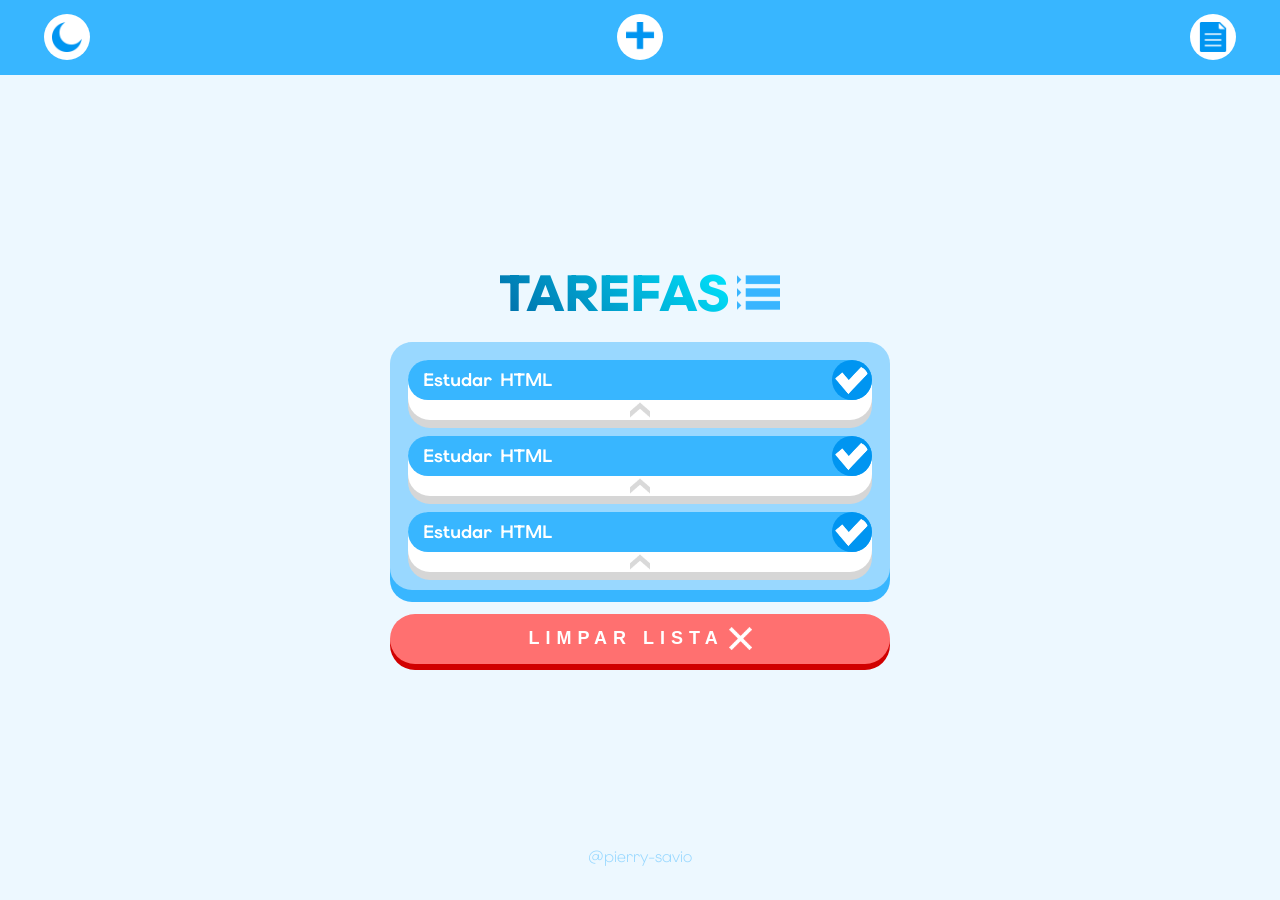
==== list.html @ d2219e2e "feat: index and list html and css done" ====
<!DOCTYPE html>
<html lang="pt-br">
<head>
    <meta charset="UTF-8">
    <meta name="viewport" content="width=device-width, initial-scale=1.0">
    <title>Todo-List</title>
    <link rel="stylesheet" href="./css/list.css">

    <!--FONT-->
    <link rel="preconnect" href="https://fonts.googleapis.com">
    <link rel="preconnect" href="https://fonts.gstatic.com" crossorigin>
    <link href="https://fonts.googleapis.com/css2?family=Elms+Sans:ital,wght@0,100..900;1,100..900&display=swap" rel="stylesheet">
</head>
<body>
    <header>
        <nav>
            <ul>
                <a href="">
                    <li><img src="./icons/moon.png" alt=""></li>
                </a>

                <a href="index.html">
                    <li><img src="./icons/plus.png" alt=""></li>
                </a>

                <a href="list.html">
                    <li><img src="./icons/paper.png" alt=""></li>
                </a>
            </ul>
        </nav>
    </header>

    <main>
        <div class="container">
            <div class="main-title-container">
                <h1>TAREFAS</h1>
                <img src="./icons/blue-list.png" alt="check icon">
            </div>

            <div class="tasks-container">

                <!--TASK-->
                <div class="task closed" id="task1">
                    <div class="task-header">
                        <h2 class="taskt-title" onclick="clickTask(1)">Estudar HTML</h2>
                        <img src="./icons/check1.png" class="check-button" alt="">
                    </div>
                    <p class="task-description closed" id="description" onclick="clickTask(1)">- Tags semânticas <br>- ul/li <br>- Formulários</p>
                    <img src="./icons/opened.png" onclick="clickTask(1)" id="description_button" class="description-button" alt="opened icon">
                </div>

                <!--TASK-->
                <div class="task closed" id="task1">
                    <div class="task-header">
                        <h2 class="taskt-title" onclick="clickTask(1)">Estudar HTML</h2>
                        <img src="./icons/check1.png" class="check-button" alt="">
                    </div>
                    <p class="task-description closed" id="description" onclick="clickTask(1)">- Tags semânticas <br>- ul/li <br>- Formulários</p>
                    <img src="./icons/opened.png" onclick="clickTask(1)" id="description_button" class="description-button" alt="opened icon">
                </div>

                <!--TASK-->
                <div class="task closed" id="task1">
                    <div class="task-header">
                        <h2 class="taskt-title" onclick="clickTask(1)">Estudar HTML</h2>
                        <img src="./icons/check1.png" class="check-button" alt="">
                    </div>
                    <p class="task-description closed" id="description" onclick="clickTask(1)">- Tags semânticas <br>- ul/li <br>- Formulários</p>
                    <img src="./icons/opened.png" onclick="clickTask(1)" id="description_button" class="description-button" alt="opened icon">
                </div>
            </div>

            <div class="button-icon-container">
                <button onclick="addTask()" class="button">
                    LIMPAR LISTA <img src="./icons/x.png" alt="x icon">
                </button>
            </div>
        </div>
    </main>

    <footer>
        <p>@pierry-savio</p>
    </footer>

    <script src="./js/list.js"></script>
</body>
</html>
---- css/list.css ----
*{
    padding: 0;
    margin: 0;
    box-sizing: border-box;
}

/*RESETS*/
a{
    text-decoration: none;
}

li{
    list-style: none;
}

/*TITLES*/
h1{
    font-weight: 750;
}

/*COLORS*/
:root {
  --background: #edf8ff;
  --tarefas: #99d8ff;
  --main: #38b6ff;
  --check: #0095f1;
  --limpar: #ff7070;
  --limpar-shadowbox: #d10000;
  --titulo-degrade-1: #0069a6;
  --titulo-degrade-2: #00e8ff;
}

body{
    height: 100vh;
    background-color: var(--background);

    /*FONT*/
    font-family: "Elms Sans", sans-serif;
    font-optical-sizing: auto;
    font-weight: 100;
    font-style: normal;

    display: flex;
    flex-direction: column;
    justify-content: space-between;
}


/*
___________________ H E A D E R ______________________
_____________________ ⬇ ⬇ ⬇ __________________________
*/

header{
    background-color: var(--main);
    padding: 0.9rem;
    position: absolute;
    width: 100%;
}

header nav ul img{
    width: 30px;
    cursor: pointer;
}

header nav ul li {
    display: flex;
    justify-content: center;
    align-items: center;
    background-color: white;
    padding: 0.5rem;
    border-radius: 50%;
    transition: .2s ease;
}

header nav ul li:hover {
    transform: scale(1.05);
    background-color: var(--tarefas);
}

header nav ul li:active {
    transform: scale(0.95);
}

header nav ul{
    display: flex;
    justify-content: space-between;
    align-items: center;
    gap: 1rem;
    padding: 0 30px 0 30px;
}

/*
_____________________ M A I N ________________________
_____________________ ⬇ ⬇ ⬇ __________________________
*/
main{
    display: flex;
    flex-direction: column;
    justify-content: center;
    align-items: center;
    margin-top: 110px;
    height: 90%;
}

main .container{
    width: 75%;
    max-width: 500px;
    display: flex;
    flex-direction: column;
    gap: 1rem;
}

main .main-title-container{
    display: flex;
    align-items: center;
    justify-content: center;
    gap: 0.5rem;
}

main .main-title-container h1 {
    font-size: 51px;
    text-align: justify;
    text-align-last: justify;
    font-weight: 900;

    background: linear-gradient(45deg, var(--titulo-degrade-1), var(--titulo-degrade-2));
    -webkit-background-clip: text;
    background-clip: text;
    -webkit-text-fill-color: transparent;
    color: transparent;
}

@media (max-width: 375px){
    main .main-title-container h1{
        font-size: 40px;
    }
}

main .main-title-container img{
    width: 43px;
    height: 43px;
}

/*
___________ T A S K S ______________
_____________  ⬇  __________________
*/
main .tasks-container{
    background-color: var(--tarefas);
    border-radius: 22px;
    padding: 18px;
    display: grid;
    grid-template-columns: repeat(1, 1fr);
    gap: 1rem;
    box-shadow: 0 12px 0 0 var(--main);
    margin-bottom: 8px;
}

main .tasks-container .task.closed{
    background-color: white;
    box-shadow: 0 8px 0 0 rgb(214, 214, 214);
    border-radius: 22px;
    padding: 0 0 0 0;
    display: flex;
    flex-direction: column;
    justify-content: center;
    align-items: left;
    gap: 0px;
    transition: .3s ease;
}

main .tasks-container .task.opened{
    background-color: white;
    box-shadow: 0 8px 0 0 rgb(214, 214, 214);
    border-radius: 22px;
    padding: 0 0 0 0;
    display: flex;
    flex-direction: column;
    justify-content: center;
    align-items: left;
    gap: 10px;
    transition: .3s ease;
}

main .tasks-container .task .task-header{
    display: flex;
    width: 100%;
    background-color: var(--main);
    height: 40px;
    border-radius: 22px;
    justify-content: space-between;
    padding: 0 0 0 15px;
    color: white;
    align-items: center;
    font-size: 12px;
}

main .tasks-container .task .task-header .check-button {
    border-radius: 50%;
    background-color: var(--check);
    width: auto;   
    height: 100%; 
    padding: 3px;  
}

main .tasks-container .task .task-header .check-button:hover{
    background-color: #1da8ff;
}

main .tasks-container .task p.opened{
    margin-left: 12px;
    font-weight: 300;
    color: var(--main);
    font-size: 16px;
    transition: .3s ease;
}

main .tasks-container .task p.closed{
    margin-left: 12px;
    font-weight: 300;
    color: var(--main);
    font-size: 0px;
    transition: .3s ease;
}

main .tasks-container .task .description-button {
    height: 20px;
    width: 20px; 
    margin: auto;
}

main .button-icon-container button{
    display: flex;
    justify-content: center;
    align-items: center;
    text-align: center;
    gap: 0.3rem;
}

main .button-icon-container img{
    width: 23px;
}

main .button{
    height: 50px;
    border-radius: 30px;
    width: 100%;
    letter-spacing: 6px;
    font-weight: 600;
    font-size: 18px;
    color: white;
    background-color: var(--limpar);
    border: none;
    box-shadow: 0 6px 0 0 var(--limpar-shadowbox);
}

main .button:hover{
    background-color: #f94b4b;
}

main .button:active{
    box-shadow: 0 0 0 0 transparent;
    transform: translateY(6px);
}

/*
___________________ F O O T E R ______________________
_____________________ ⬇ ⬇ ⬇ __________________________
*/
footer{
    display: flex;
    justify-content: center;
    align-items: center;
    font-weight: 300;
    height: 100px;
    color: var(--tarefas);
}
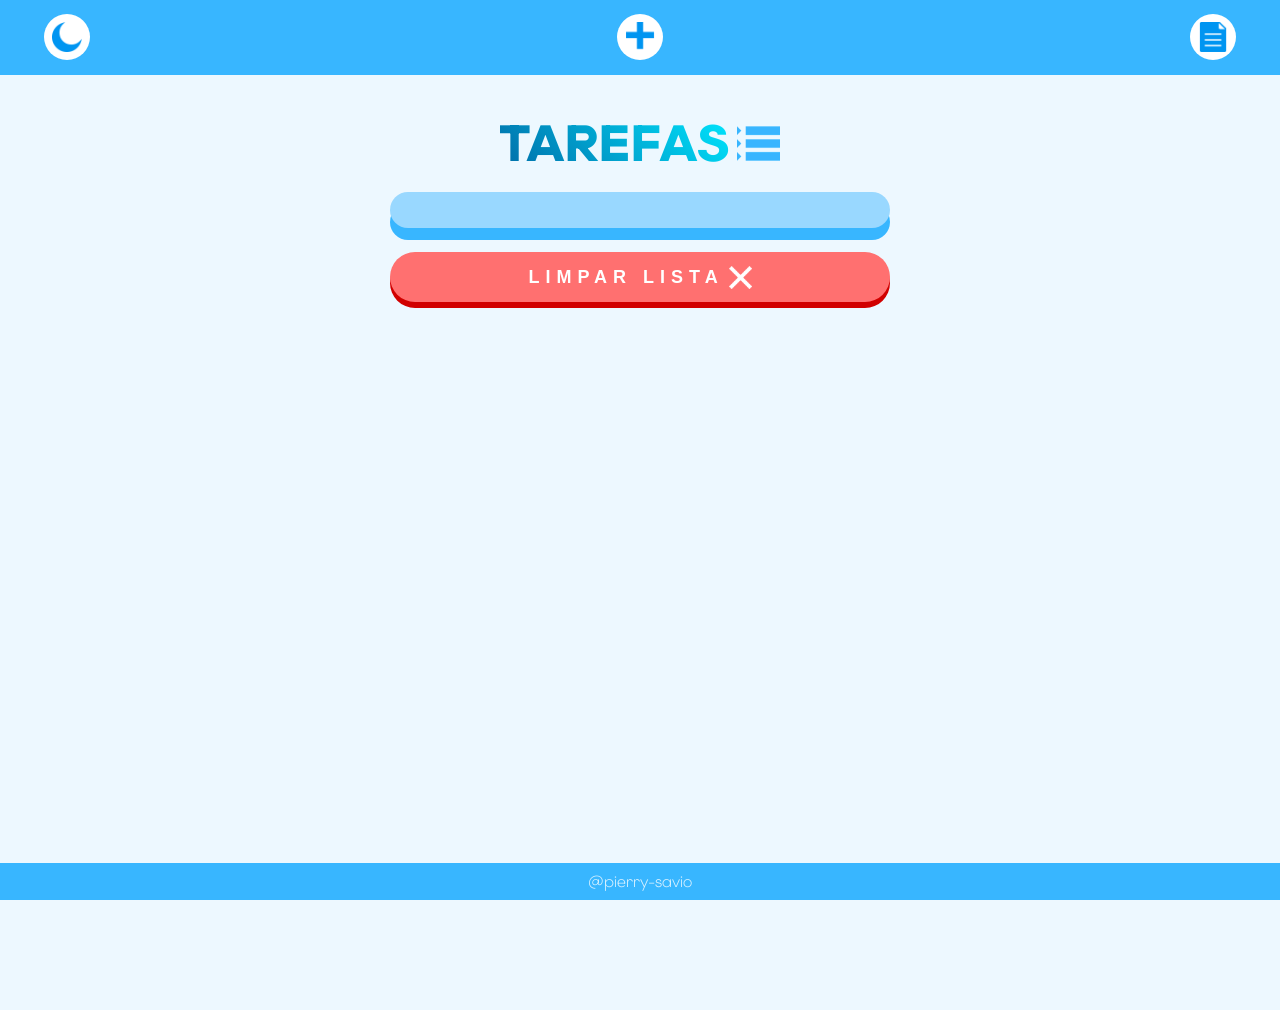
==== commit ef790f06: "feat: js done" ====
--- a/list.html
+++ b/list.html
@@ -37,41 +37,12 @@
                 <img src="./icons/blue-list.png" alt="check icon">
             </div>
 
-            <div class="tasks-container">
-
-                <!--TASK-->
-                <div class="task closed" id="task1">
-                    <div class="task-header">
-                        <h2 class="taskt-title" onclick="clickTask(1)">Estudar HTML</h2>
-                        <img src="./icons/check1.png" class="check-button" alt="">
-                    </div>
-                    <p class="task-description closed" id="description" onclick="clickTask(1)">- Tags semânticas <br>- ul/li <br>- Formulários</p>
-                    <img src="./icons/opened.png" onclick="clickTask(1)" id="description_button" class="description-button" alt="opened icon">
-                </div>
-
-                <!--TASK-->
-                <div class="task closed" id="task1">
-                    <div class="task-header">
-                        <h2 class="taskt-title" onclick="clickTask(1)">Estudar HTML</h2>
-                        <img src="./icons/check1.png" class="check-button" alt="">
-                    </div>
-                    <p class="task-description closed" id="description" onclick="clickTask(1)">- Tags semânticas <br>- ul/li <br>- Formulários</p>
-                    <img src="./icons/opened.png" onclick="clickTask(1)" id="description_button" class="description-button" alt="opened icon">
-                </div>
-
-                <!--TASK-->
-                <div class="task closed" id="task1">
-                    <div class="task-header">
-                        <h2 class="taskt-title" onclick="clickTask(1)">Estudar HTML</h2>
-                        <img src="./icons/check1.png" class="check-button" alt="">
-                    </div>
-                    <p class="task-description closed" id="description" onclick="clickTask(1)">- Tags semânticas <br>- ul/li <br>- Formulários</p>
-                    <img src="./icons/opened.png" onclick="clickTask(1)" id="description_button" class="description-button" alt="opened icon">
-                </div>
+            <div class="tasks-container" id="tasks-container">
+                <!--TASKS-->
             </div>
 
             <div class="button-icon-container">
-                <button onclick="addTask()" class="button">
+                <button onclick="cleanList()" class="button">
                     LIMPAR LISTA <img src="./icons/x.png" alt="x icon">
                 </button>
             </div>
--- a/css/list.css
+++ b/css/list.css
@@ -31,18 +31,14 @@
 }
 
 body{
-    height: 100vh;
     background-color: var(--background);
+    min-height: 100vh;
 
     /*FONT*/
     font-family: "Elms Sans", sans-serif;
     font-optical-sizing: auto;
     font-weight: 100;
     font-style: normal;
-
-    display: flex;
-    flex-direction: column;
-    justify-content: space-between;
 }
 
 
@@ -54,7 +50,8 @@
 header{
     background-color: var(--main);
     padding: 0.9rem;
-    position: absolute;
+    position: fixed;
+    top: 0;
     width: 100%;
 }
 
@@ -100,7 +97,7 @@
     justify-content: center;
     align-items: center;
     margin-top: 110px;
-    height: 90%;
+    padding-bottom: 80px;
 }
 
 main .container{
@@ -165,6 +162,7 @@
     display: flex;
     flex-direction: column;
     justify-content: center;
+    cursor: pointer;
     align-items: left;
     gap: 0px;
     transition: .3s ease;
@@ -176,6 +174,7 @@
     border-radius: 22px;
     padding: 0 0 0 0;
     display: flex;
+    cursor: pointer;
     flex-direction: column;
     justify-content: center;
     align-items: left;
@@ -226,8 +225,8 @@
 
 main .tasks-container .task .description-button {
     height: 20px;
-    width: 20px; 
-    margin: auto;
+    width: 20px;
+    margin-left: 47%;
 }
 
 main .button-icon-container button{
@@ -269,10 +268,13 @@
 _____________________ ⬇ ⬇ ⬇ __________________________
 */
 footer{
-    display: flex;
-    justify-content: center;
-    align-items: center;
+    position: fixed;
+    left: 0%;
+    bottom: 0%;
+    width: 100%;
     font-weight: 300;
-    height: 100px;
-    color: var(--tarefas);
+    padding: 8px;
+    text-align: center;
+    color: rgba(255, 255, 255, 0.8);
+    background-color: var(--main);
 }
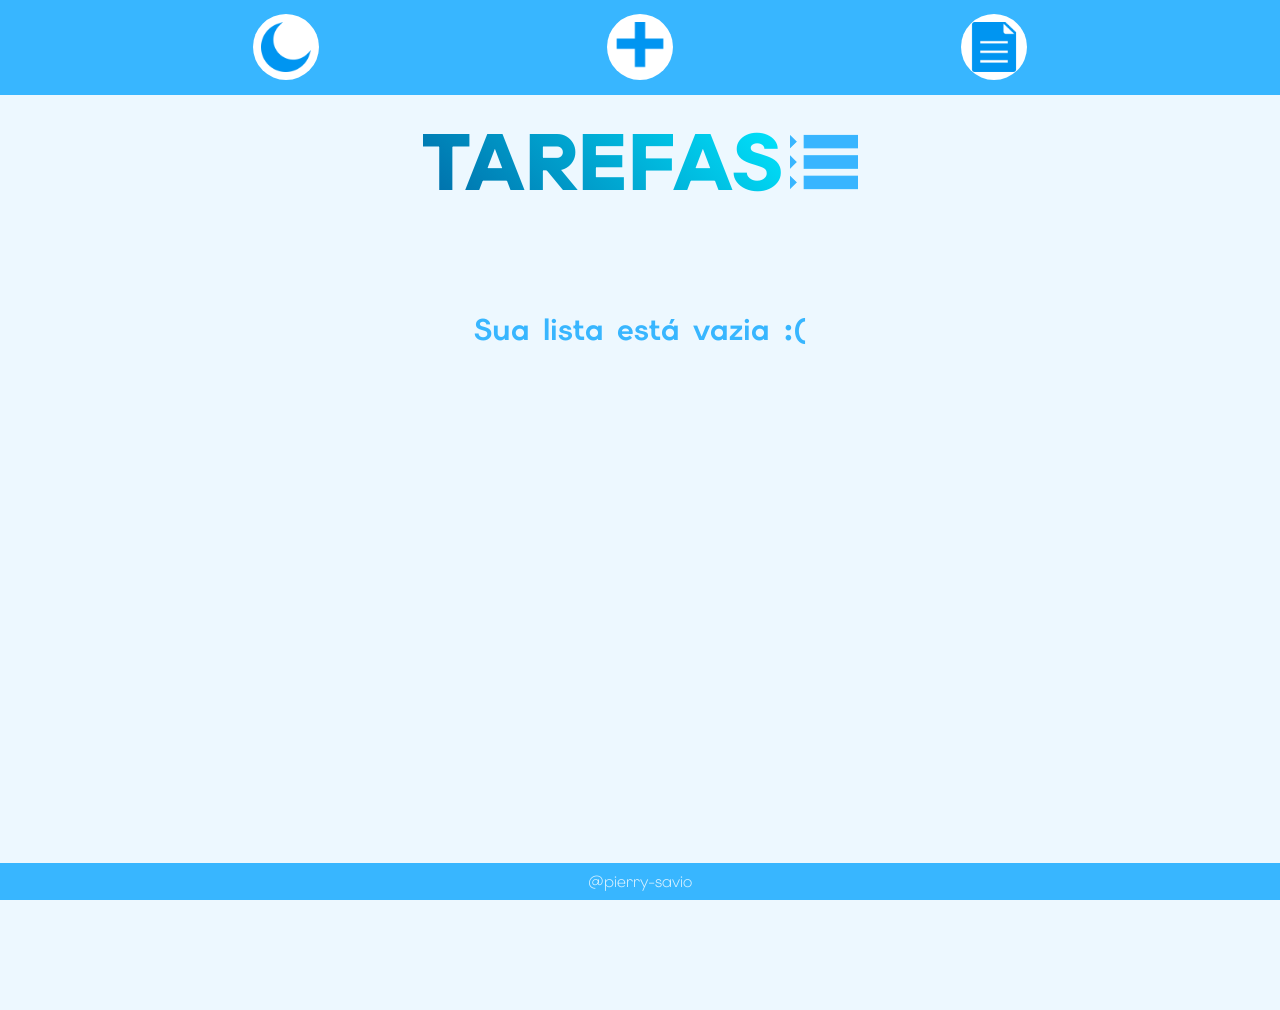
==== commit 756ffcf8: "feat: dark mode done, clean button hidden and empty list message added" ====
--- a/list.html
+++ b/list.html
@@ -15,16 +15,14 @@
     <header>
         <nav>
             <ul>
-                <a href="">
-                    <li><img src="./icons/moon.png" alt=""></li>
+                <li class="nav-button" onclick="turnTheme()"><img src="./icons/moon.png" alt="" id="nav-theme-button"></li>
+
+                <a href="index.html" class="nav-button">
+                    <li><img src="./icons/plus.png" alt="" id="nav-add-button"></li>
                 </a>
 
-                <a href="index.html">
-                    <li><img src="./icons/plus.png" alt=""></li>
-                </a>
-
-                <a href="list.html">
-                    <li><img src="./icons/paper.png" alt=""></li>
+                <a href="list.html" class="nav-button">
+                    <li><img src="./icons/paper.png" alt="" id="nav-tasks-button"></li>
                 </a>
             </ul>
         </nav>
@@ -41,7 +39,9 @@
                 <!--TASKS-->
             </div>
 
-            <div class="button-icon-container">
+            <h2 class="empty-list-message closed" id="empty-list-message">Sua lista está vazia :(</h2>
+
+            <div class="button-icon-container opened" id="button-icon-container">
                 <button onclick="cleanList()" class="button">
                     LIMPAR LISTA <img src="./icons/x.png" alt="x icon">
                 </button>
--- a/css/list.css
+++ b/css/list.css
@@ -25,9 +25,42 @@
   --main: #38b6ff;
   --check: #0095f1;
   --limpar: #ff7070;
+  --nav-buttons: white;
+  --nav-buttons-hover: #72cbff;
+  --adicionar-shadowbox: #017ec7;
+  --texto-inputs: rgba(0, 0, 0, 0.2);
+  --input: black;
+  --inputs-background: white;
   --limpar-shadowbox: #d10000;
   --titulo-degrade-1: #0069a6;
   --titulo-degrade-2: #00e8ff;
+  --output-message: #38b6ff;
+  --task-header: #38b6ff;
+  --task-description: #ffffff;
+  --task-description-color: #38b6ff;
+  --task-boxshadow: rgb(199, 199, 199);
+}
+
+.dark{
+  --background: #003150;
+  --tarefas: #004c7b;
+  --main: #0069a6;
+  --check: #0095f1;
+  --limpar: #b20000;
+  --nav-buttons: #004c7b;
+  --nav-buttons-hover: #00304e;
+  --texto-inputs: rgba(255, 255, 255, 0.5);
+  --input: white;
+  --inputs-background: #004c7b;
+  --adicionar-shadowbox: #00446b;
+  --limpar-shadowbox: #7b0000;
+  --titulo-degrade-1: #bef7ff;
+  --titulo-degrade-2: #00e8ff;
+  --output-message: white;
+  --task-header: #0084d1;
+  --task-description: #00639d;
+  --task-description-color: white;
+  --task-boxshadow: #003452;
 }
 
 body{
@@ -39,6 +72,8 @@
     font-optical-sizing: auto;
     font-weight: 100;
     font-style: normal;
+
+    transition: .5s ease;
 }
 
 
@@ -64,7 +99,7 @@
     display: flex;
     justify-content: center;
     align-items: center;
-    background-color: white;
+    background-color: var(--nav-buttons);
     padding: 0.5rem;
     border-radius: 50%;
     transition: .2s ease;
@@ -72,7 +107,7 @@
 
 header nav ul li:hover {
     transform: scale(1.05);
-    background-color: var(--tarefas);
+    background-color: var(--nav-buttons-hover);
 }
 
 header nav ul li:active {
@@ -85,6 +120,17 @@
     align-items: center;
     gap: 1rem;
     padding: 0 30px 0 30px;
+}
+
+@media (orientation: landscape){
+    header nav ul img{
+        width: 50px;
+    }
+
+    header nav ul{
+        justify-content: center;
+        gap: 18rem;
+    }
 }
 
 /*
@@ -102,7 +148,7 @@
 
 main .container{
     width: 75%;
-    max-width: 500px;
+    max-width: 900px;
     display: flex;
     flex-direction: column;
     gap: 1rem;
@@ -137,6 +183,17 @@
 main .main-title-container img{
     width: 43px;
     height: 43px;
+}
+
+@media (orientation: landscape){
+    main .main-title-container h1{
+        font-size: 80px;
+    }
+
+    main .main-title-container img{
+        width: 68px;
+        height: 68px;
+    }
 }
 
 /*
@@ -154,9 +211,16 @@
     margin-bottom: 8px;
 }
 
+@media (orientation: landscape){
+    main .tasks-container{
+        box-shadow: 0 18px 0 0 var(--main);
+        margin-bottom: 32px;
+    }
+}
+
 main .tasks-container .task.closed{
-    background-color: white;
-    box-shadow: 0 8px 0 0 rgb(214, 214, 214);
+    background-color: var(--task-description);
+    box-shadow: 0 8px 0 0 var(--task-boxshadow);
     border-radius: 22px;
     padding: 0 0 0 0;
     display: flex;
@@ -169,8 +233,8 @@
 }
 
 main .tasks-container .task.opened{
-    background-color: white;
-    box-shadow: 0 8px 0 0 rgb(214, 214, 214);
+    background-color: var(--task-description);
+    box-shadow: 0 8px 0 0 var(--task-boxshadow);
     border-radius: 22px;
     padding: 0 0 0 0;
     display: flex;
@@ -184,8 +248,7 @@
 
 main .tasks-container .task .task-header{
     display: flex;
-    width: 100%;
-    background-color: var(--main);
+    background-color: var(--task-header);
     height: 40px;
     border-radius: 22px;
     justify-content: space-between;
@@ -193,6 +256,27 @@
     color: white;
     align-items: center;
     font-size: 12px;
+}
+
+@media (orientation: landscape){
+    main .tasks-container .task .task-header{
+        height: 60px;
+        border-radius: 30px;
+    }
+
+    main .tasks-container .task.closed, main .tasks-container .task.opened{
+        border-radius: 30px;
+    }
+
+    main .tasks-container .task .task-header{
+        font-size: 20px;
+    }
+}
+
+main .tasks-container .task .task-header .task-title{
+    word-wrap: break-word;      
+    overflow-wrap: break-word;  
+    word-break: break-word; 
 }
 
 main .tasks-container .task .task-header .check-button {
@@ -209,24 +293,59 @@
 
 main .tasks-container .task p.opened{
     margin-left: 12px;
+    margin-right: 12px;
     font-weight: 300;
-    color: var(--main);
+    color: var(--task-description-color);
     font-size: 16px;
+
+    word-wrap: break-word;      
+    overflow-wrap: break-word;  
+    word-break: break-word;   
+    
     transition: .3s ease;
 }
 
 main .tasks-container .task p.closed{
     margin-left: 12px;
     font-weight: 300;
-    color: var(--main);
+    color: var(--task-description-color);
     font-size: 0px;
+    
+    word-wrap: break-word;      
+    overflow-wrap: break-word;  
+    word-break: break-word; 
+
     transition: .3s ease;
+}
+
+@media (orientation: landscape){
+    main .tasks-container .task p.opened{
+        font-size: 22px;
+        margin-left: 22px;
+    }
+
+    main .tasks-container .task p.closed{
+        font-size: 0px;
+        margin-left: 22px;
+    }
 }
 
 main .tasks-container .task .description-button {
     height: 20px;
     width: 20px;
     margin-left: 47%;
+}
+
+main .button-icon-container{
+    transition: 0.5s ease;
+}
+
+main .button-icon-container.closed{
+    opacity: 0;
+}
+
+main .button-icon-container.opened{
+    opacity: 100%;
 }
 
 main .button-icon-container button{
@@ -261,6 +380,43 @@
 main .button:active{
     box-shadow: 0 0 0 0 transparent;
     transform: translateY(6px);
+}
+
+@media (orientation: landscape){
+    main .button{
+        background-color: var(--limpar);
+        height: 80px;
+        font-size: 25px;
+        box-shadow: 0 12px 0 0 var(--limpar-shadowbox);
+    }
+
+    main .button:hover{
+        background-color: #f94b4b;
+    }
+
+    main .button:active{
+        box-shadow: 0 0 0 0 transparent;
+        transform: translateY(12px);
+    }
+}
+
+.empty-list-message.opened{
+    color: var(--task-description-color);
+    display: flex;
+    justify-content: center;
+    align-items: center;
+    font-size: 20px;
+    margin-top: 80px;
+}
+
+.empty-list-message.closed{
+    display: none;
+}
+
+@media (orientation: landscape){
+    .empty-list-message.opened{
+        font-size: 30px;
+    }
 }
 
 /*
